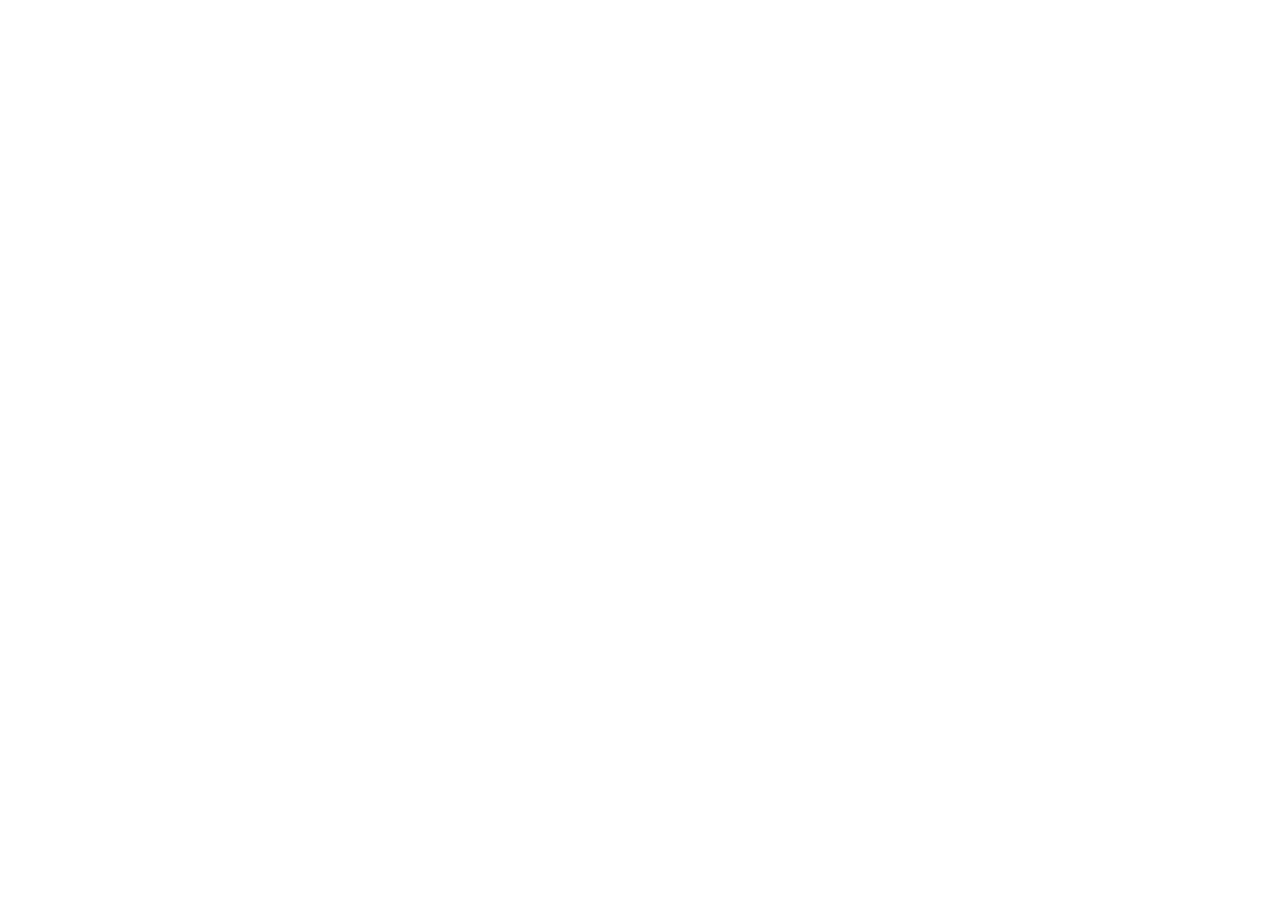
==== index.html @ 4893f6ee "Create index.html" ====
<!DOCTYPE html>
<html>
<head>
    <meta charset="UTF-8">
    <title>Portal Nova</title>
</head>
<body>
    <script>
        if (window.location.pathname === "/big") {
            window.location.replace("https://www.youtube.com/watch?v=dQw4w9WgXcQ");
        }
    </script>
</body>
</html>
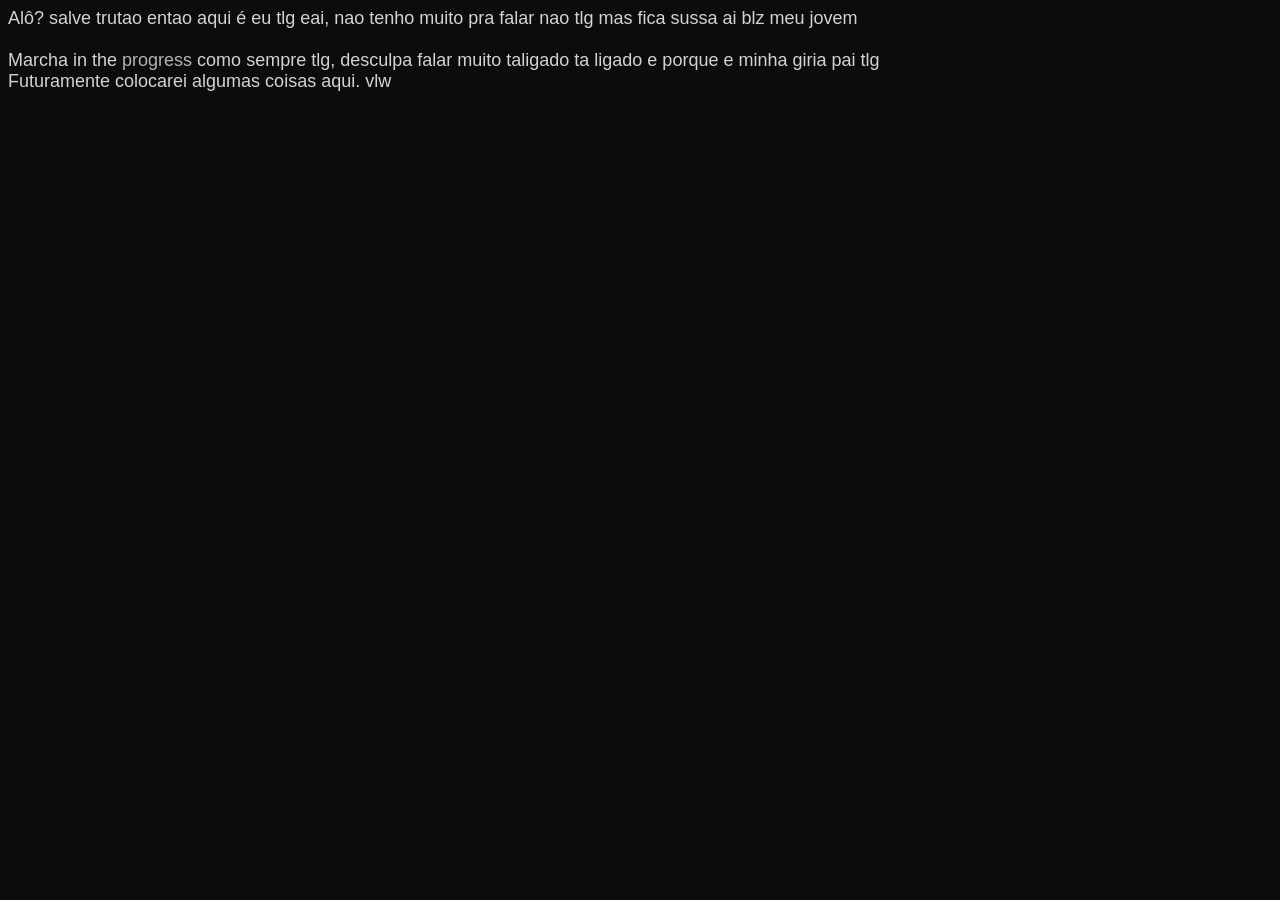
==== commit 4c226482: "Add files via upload" ====
--- a/index.html
+++ b/index.html
@@ -1,14 +1,30 @@
-<!DOCTYPE html>
-<html>
-<head>
-    <meta charset="UTF-8">
-    <title>Portal Nova</title>
-</head>
-<body>
-    <script>
-        if (window.location.pathname === "/big") {
-            window.location.replace("https://www.youtube.com/watch?v=dQw4w9WgXcQ");
-        }
-    </script>
-</body>
-</html>
+<html>
+    <head>
+        <title>PORTAL - NOVA</title>
+
+        <style>
+            a:link {color:rgb(184, 178, 178); text-decoration:none;}
+
+        </style>
+    </head>
+
+    <body style="background-color:rgb(12, 12, 12)">
+        
+        <p style="color: rgb(211, 211, 211);font-family: sans-serif;font-size: large;">
+            Alô? salve trutao entao aqui é eu tlg eai, nao tenho muito pra falar nao tlg mas fica sussa ai blz meu jovem <br/><br/>
+            Marcha in the 
+
+            <a href="/progress?c=1">
+                progress
+            </a>
+
+            como sempre tlg, desculpa falar muito taligado ta ligado e porque e minha giria pai tlg <br/>
+            Futuramente colocarei algumas coisas aqui. vlw
+        </p>
+
+       
+
+
+    </body>
+
+</html>
